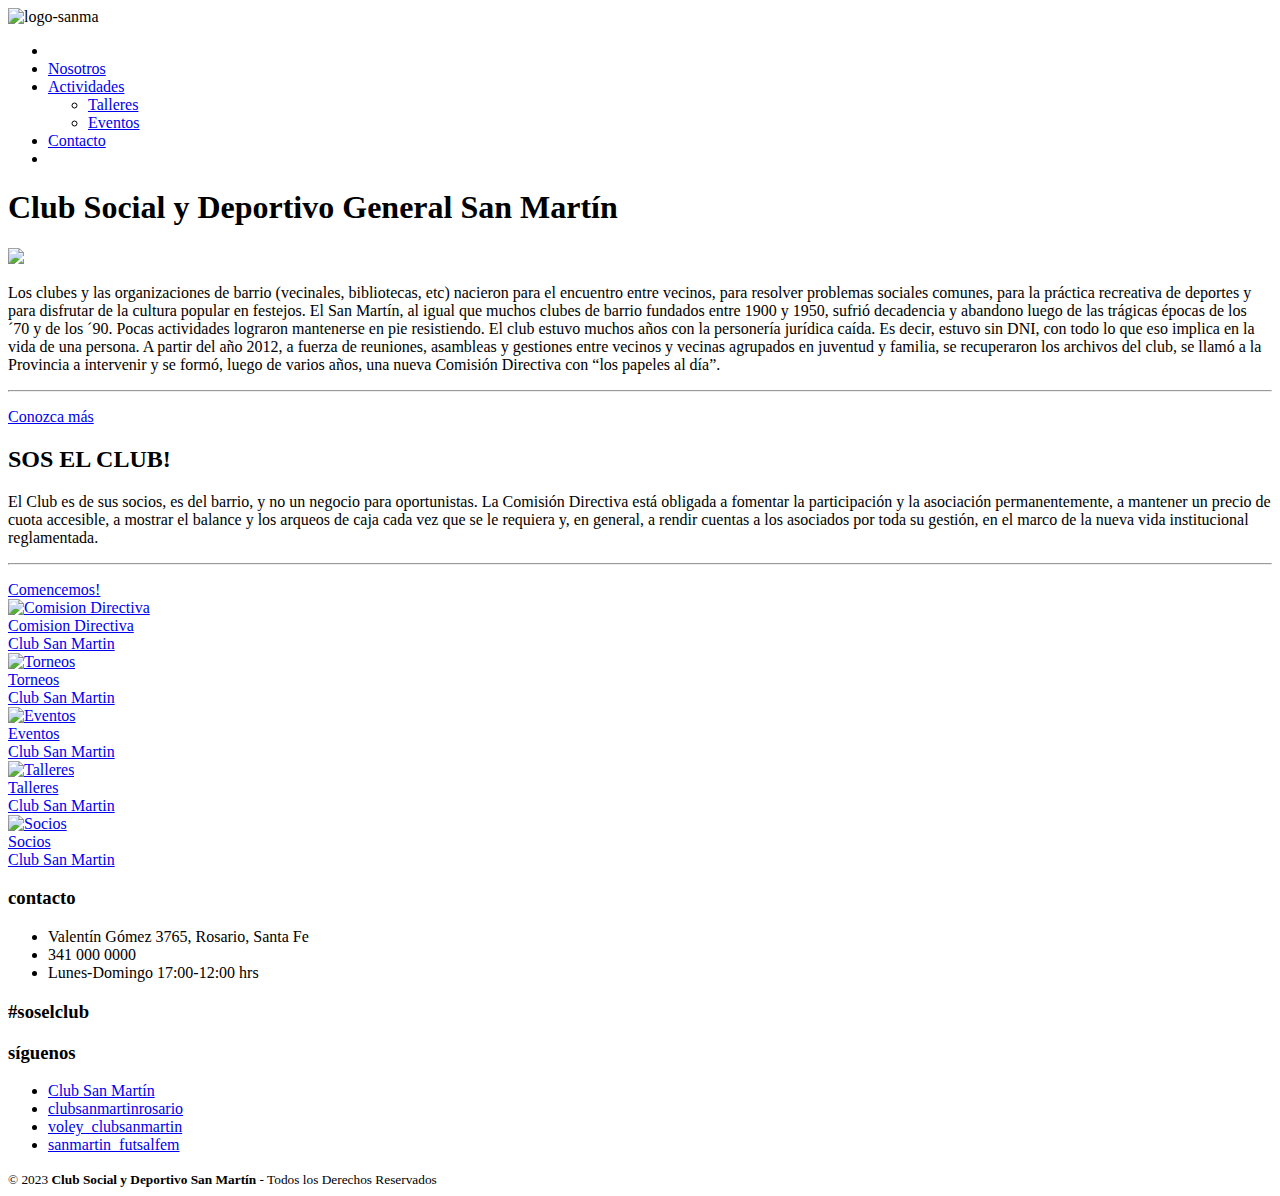
==== club-project/src/main/resources/templates/index.html @ ca695dd6 "falta hoja de estilo con media querys" ====
<!DOCTYPE html>
<html lang="es-AR">
<head>
<meta charset="utf-8" />
<meta name="viewport" content="width=device-width, initial-scale=1, shrink-to-fit=no" />
<meta name="description" content="Club San Martin" />
<meta name="Jimena Carracedo" content="Club San Martin" />
<script src="https://kit.fontawesome.com/cabb834c97.js" crossorigin="anonymous"></script>
<title>Club San Martin</title>


<!-- Favicon-->
<link rel="icon" type="image/x-icon" href="./assets/favicon.ico" />
<link rel="stylesheet" href="./styles/style.css" type="text/css"/>

<!-- SimpleLightbox plugin CSS-->
<link href="https://cdnjs.cloudflare.com/ajax/libs/SimpleLightbox/2.1.0/simpleLightbox.min.css" rel="stylesheet" />
</head>


<body id="page-top">
	<!-- Navigation-->
	  <nav>
      <!--<div class="contenedor-nav">-->
      <div class="logo">
        <img src="/assets/img/favicon.jpg" alt="logo-sanma">
      </div>
      <div class="menu-nav">
        <ul class="menu-horizontal">
          <li><a href="#"><i class="fa-solid fa-house"></i></a></li>
          <li><a href="#">Nosotros</a></li>
          <li>
            <a href="#">Actividades</a>
            <ul class="menu-vertical">
              <li><a href="#">Talleres</a></li>
              <li><a href="#">Eventos</a></li>
            </ul>
          </li>
          <li><a href="#">Contacto</a></li>
          <li><a href="socio/login"><i class="fa-solid fa-user"></i></a></li>
        </ul>
      </div>
    </nav>

	<!-- Masthead-->
	<header class="masthead">
		<div class="container px-4 px-lg-5 h-100">
			<div class="row gx-4 gx-lg-5 h-100 align-items-center justify-content-center text-center">
				<div class="col-lg-8 align-self-end">
					<h1 class="text-white font-weight-bold">Club Social y Deportivo General San Martín</h1>
					<img src="./assets/img/favicon-modified.png"/>
					<p class="texto">Los clubes y las organizaciones de barrio (vecinales, bibliotecas, etc) nacieron para el encuentro entre vecinos, para resolver problemas sociales comunes, para la práctica recreativa de deportes y para disfrutar de la cultura popular en festejos. El San Martín, al igual que muchos clubes de barrio fundados entre 1900 y 1950, sufrió decadencia y abandono luego de las trágicas épocas de los ´70 y de los ´90. Pocas actividades lograron mantenerse en pie resistiendo. El club estuvo muchos años con la personería jurídica caída. Es decir, estuvo sin DNI, con todo lo que eso implica en la vida de una persona. 
                        A partir del año 2012, a fuerza de reuniones, asambleas y gestiones entre vecinos y vecinas agrupados en juventud y familia, se recuperaron los archivos del club, se llamó a la Provincia a intervenir y se formó, luego de varios años, una nueva Comisión Directiva con “los papeles al día”.
                        </p>
                    <hr class="divider" />
				</div>
				<div class="col-lg-8 align-self-baseline">
					<p class="text-white-75 mb-5"></p>
					<a class="btn btn-primary btn-xl" href="#about">Conozca más</a>
				</div>
			</div>
		</div>
	</header>
	<!-- About-->
	<section class="page-section bg-primary" id="about">
		<div class="container px-4 px-lg-5">
			<div class="row gx-4 gx-lg-5 justify-content-center">
				<div class="col-lg-8 text-center">
					<h2 class="text-white font-weight-bold">SOS EL CLUB!</h2>
					<p class="texto">El Club es de sus socios, es del barrio, y no un negocio para oportunistas. 
                        La Comisión Directiva está obligada a fomentar la participación y la asociación permanentemente, a mantener un precio de cuota accesible, a mostrar el balance y los arqueos de caja cada vez que se le requiera y, en general, a rendir cuentas a los asociados por toda su gestión, en el marco de la nueva vida institucional reglamentada.
                        </p>
                    <hr class="divider divider-light" />
					<p class="text-white-75 mb-4"></p>
					<a class="btn btn-light btn-xl" href="#portfolio">Comencemos!</a>
				</div>
			</div>
		</div>
	</section>
	<!-- Services-->
	
	<!-- Portfolio-->
	<div id="portfolio">
		<div class="container-fluid p-0">
			<div class="row g-0">
				<div class="col-lg-4 col-sm-6">
					<a class="portfolio-box" href="./assets/img/comisiondirectiva.jpg" width=1080px height=1080px title="Comision Directiva">
						<img class="img-fluid" src="./assets/img/comisiondirectiva.jpg" width=1080px height=1080px alt="Comision Directiva" />
						<div class="portfolio-box-caption">
							<div class="project-category text-white-50">Comision Directiva</div>
							<div class="project-name">Club San Martin</div>
						</div>
					</a>
				</div>
				<div class="col-lg-4 col-sm-6">
					<a class="portfolio-box" href="./assets/img/torneos.jpg" width=1080px height=1080px title="Torneos">
						<img class="img-fluid" src="./assets/img/torneos.jpg" width=1080px height=1080px alt="Torneos" />
						<div class="portfolio-box-caption">
							<div class="project-category text-white-50">Torneos</div>
							<div class="project-name">Club San Martin</div>
						</div>
					</a>
				</div>
				<div class="col-lg-4 col-sm-6">
					<a class="portfolio-box" href="./assets/img/eventos.jpg"  width=1080px height=1080px title="Eventos">
						<img class="img-fluid" src="./assets/img/eventos.jpg" width=1080px height=1080px alt="Eventos"/>
						<div class="portfolio-box-caption">
							<div class="project-category text-white-50">Eventos</div>
							<div class="project-name">Club San Martin</div>
						</div>
					</a>
				</div>
				<div class="col-lg-4 col-sm-6">
					<a class="portfolio-box" href="talleres.html" width=1080px height=1080px title="Talleres">
						<img class="img-fluid" src="./assets/img/talleres.jpg" width=1080px height=1080px alt="Talleres" />
						<div class="portfolio-box-caption">
							<div class="project-category text-white-50">Talleres</div>
							<div class="project-name">Club San Martin</div>
						</div>
					</a>
				</div>
				<div class="col-lg-4 col-sm-6">
					<a class="portfolio-box" href="./assets/img/socios.jpg" width=1080px height=1080px title="Socios">
						<img class="img-fluid" src="./assets/img/socios.jpg" width=1080px height=1080px alt="Socios" />
						<div class="portfolio-box-caption">
							<div class="project-category text-white-50">Socios</div>
							<div class="project-name">Club San Martin</div>
						</div>
					</a>
				</div>
				
				</div>
			</div>
		</div>
	</div>
	<!-- Call to action-->
	
	<!-- Contact-->
	
	<!-- Footer-->
	<footer>
		<footer>
      <div class="container-up">
        <div class="row">
          <h3>contacto</h3>
          <div class="liner"></div>
          <ul>
            <li>
              <span class="icon"><i class="fa fa-map-marker" aria-hidden="true"></i></span>
              <span class="texto">Valentín Gómez 3765, Rosario, Santa Fe</span>
            </li>
            <li>
              <span class="icon"><i class="fa fa-whatsapp" aria-hidden="true"></i></span>
              <span class="texto">341 000 0000</span>
            </li>
            <li>
              <span class="icon"><i class="fa fa-clock-o" aria-hidden="true"></i></span>
              <span class="texto">Lunes-Domingo 17:00-12:00 hrs</span>
            </li>
          </ul>
          
        </div>
        <div class="row">
          <h3 class="hashtag">#soselclub</h3>
        </div>
        <div class="row">
            <h3>síguenos</h3>
          <div class="liner"></div>
          <ul class="redes">
          <li>
           <span class="icon"><i class="fa-brands fa-facebook-f"></i></span>
           <span class="texto"><a class="link" href="https://www.facebook.com/profile.php?id=100063147117030">Club San Martín</a></span>
            </li>
            
          <li>
           <span class="icon"><i class="fa-brands fa-instagram"></i></span>
           <span class="texto"><a class="link" href="https://instagram.com/voley_clubsanmartin?igshid=YmMyMTA2M2Y=">clubsanmartinrosario</a></span>
            </li>
            
          <li>
           <span class="icon"><i class="fa-brands fa-instagram"></i></span>
           <span class="texto"><a class="link" href="https://instagram.com/voley_clubsanmartin?igshid=YmMyMTA2M2Y=">voley_clubsanmartin</a></span>
            </li>
            
          <li>
           <span class="icon"><i class="fa-brands fa-instagram"></i></span>
           <span class="texto"><a class="link" href="https://instagram.com/sanmartin_futsalfem?igshid=YmMyMTA2M2Y=">sanmartin_futsalfem</a></span>
            </li>
           </ul>
        </div>
      </div>
      
      
      <div class="container-down">
        <div class="derechos">
        <small>&copy; 2023 <b>Club Social y Deportivo San Martín</b> - Todos los Derechos Reservados</small>
      
    </div>
   </div>
    </footer>

	</footer>

	<!-- Bootstrap core JS-->
	<script src="https://cdn.jsdelivr.net/npm/bootstrap@5.1.3/dist/js/bootstrap.bundle.min.js"></script>
	<!-- SimpleLightbox plugin JS-->
	<script src="https://cdnjs.cloudflare.com/ajax/libs/SimpleLightbox/2.1.0/simpleLightbox.min.js"></script>
	<!-- Core theme JS-->
	<script src="js/scripts.js"></script>
	<!-- * * * * * * * * * * * * * * * * * * * * * * * * * * * * * * * * * * * * * * * *-->
	<!-- * *                               SB Forms JS                               * *-->
	<!-- * * Activate your form at https://startbootstrap.com/solution/contact-forms * *-->
	<!-- * * * * * * * * * * * * * * * * * * * * * * * * * * * * * * * * * * * * * * * *-->
	<script src="https://cdn.startbootstrap.com/sb-forms-latest.js"></script>
</body>
</html>
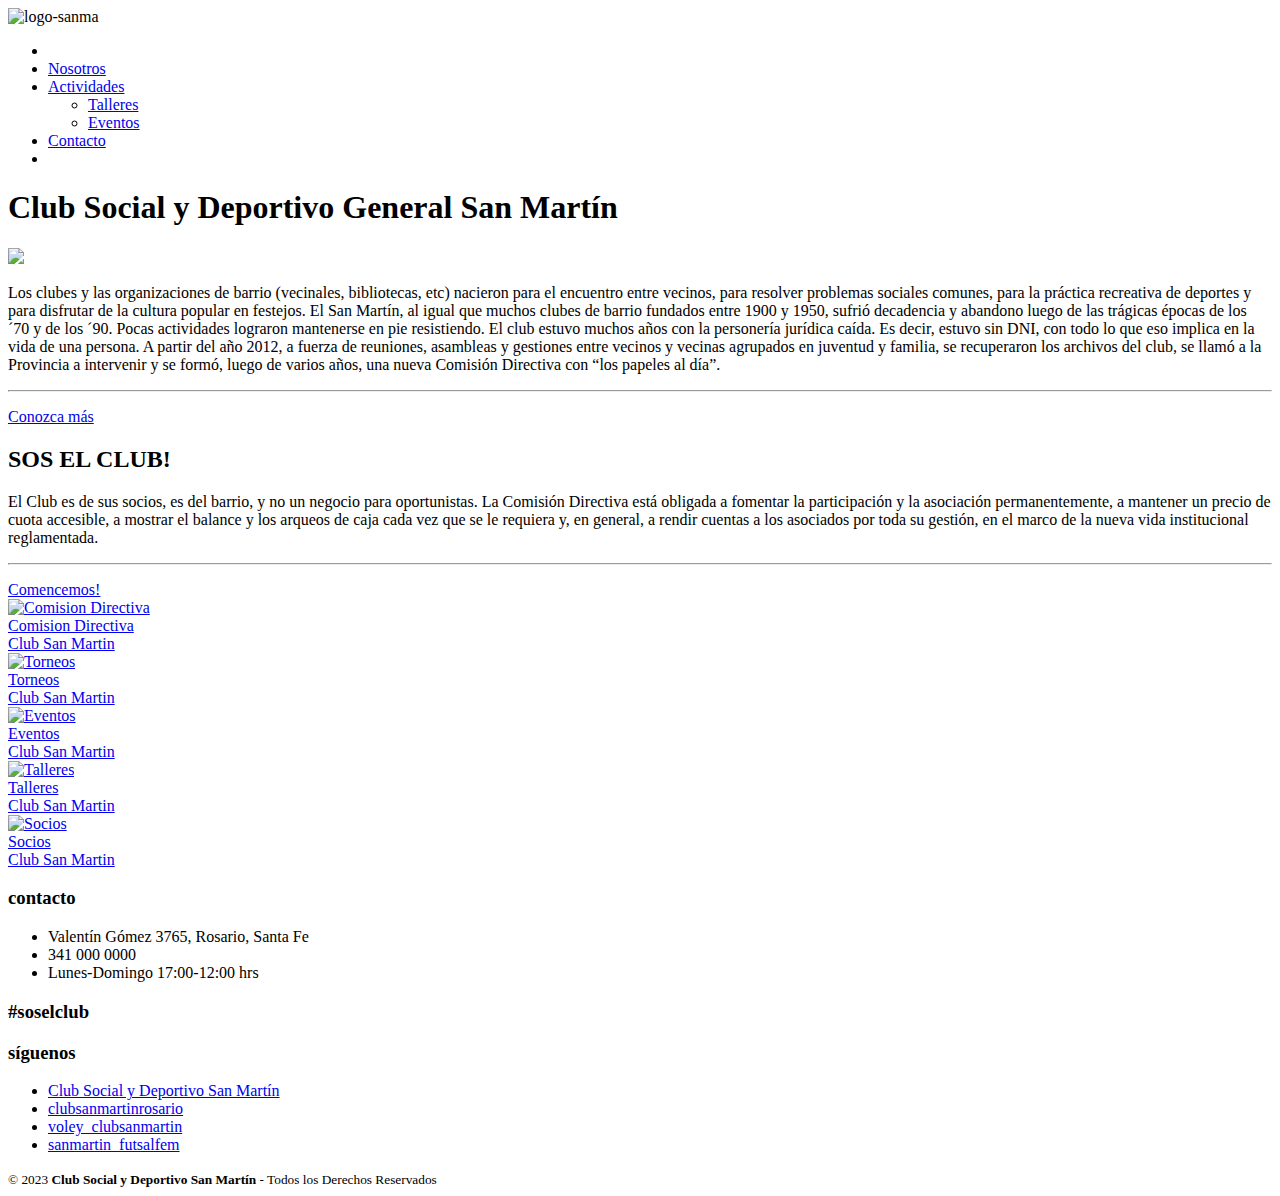
==== commit 1ec4f842: "Update index.html" ====
--- a/club-project/src/main/resources/templates/index.html
+++ b/club-project/src/main/resources/templates/index.html
@@ -138,53 +138,52 @@
 	<!-- Contact-->
 	
 	<!-- Footer-->
-	<footer>
-		<footer>
+<footer>
       <div class="container-up">
-        <div class="row">
+        <div class="footer-block">
           <h3>contacto</h3>
           <div class="liner"></div>
-          <ul>
+          <ul class="datos-contacto">
             <li>
               <span class="icon"><i class="fa fa-map-marker" aria-hidden="true"></i></span>
-              <span class="texto">Valentín Gómez 3765, Rosario, Santa Fe</span>
+              <span class="block-text">Valentín Gómez 3765, Rosario, Santa Fe</span>
             </li>
             <li>
               <span class="icon"><i class="fa fa-whatsapp" aria-hidden="true"></i></span>
-              <span class="texto">341 000 0000</span>
+              <span class="block-text">341 000 0000</span>
             </li>
             <li>
               <span class="icon"><i class="fa fa-clock-o" aria-hidden="true"></i></span>
-              <span class="texto">Lunes-Domingo 17:00-12:00 hrs</span>
+              <span class="block-text">Lunes-Domingo 17:00-12:00 hrs</span>
             </li>
           </ul>
           
         </div>
-        <div class="row">
+        <div class="footer-block">
           <h3 class="hashtag">#soselclub</h3>
         </div>
-        <div class="row">
+        <div class="footer-block">
             <h3>síguenos</h3>
           <div class="liner"></div>
           <ul class="redes">
           <li>
            <span class="icon"><i class="fa-brands fa-facebook-f"></i></span>
-           <span class="texto"><a class="link" href="https://www.facebook.com/profile.php?id=100063147117030">Club San Martín</a></span>
+           <span class="block-text"><a class="link" href="https://www.facebook.com/profile.php?id=100063147117030">Club Social y Deportivo San Martín</a></span>
             </li>
             
           <li>
            <span class="icon"><i class="fa-brands fa-instagram"></i></span>
-           <span class="texto"><a class="link" href="https://instagram.com/voley_clubsanmartin?igshid=YmMyMTA2M2Y=">clubsanmartinrosario</a></span>
+           <span class="block-text"><a class="link" href="https://instagram.com/voley_clubsanmartin?igshid=YmMyMTA2M2Y=">clubsanmartinrosario</a></span>
             </li>
             
           <li>
            <span class="icon"><i class="fa-brands fa-instagram"></i></span>
-           <span class="texto"><a class="link" href="https://instagram.com/voley_clubsanmartin?igshid=YmMyMTA2M2Y=">voley_clubsanmartin</a></span>
+           <span class="block-text"><a class="link" href="https://instagram.com/voley_clubsanmartin?igshid=YmMyMTA2M2Y=">voley_clubsanmartin</a></span>
             </li>
             
           <li>
            <span class="icon"><i class="fa-brands fa-instagram"></i></span>
-           <span class="texto"><a class="link" href="https://instagram.com/sanmartin_futsalfem?igshid=YmMyMTA2M2Y=">sanmartin_futsalfem</a></span>
+           <span class="block-text"><a class="link" href="https://instagram.com/sanmartin_futsalfem?igshid=YmMyMTA2M2Y=">sanmartin_futsalfem</a></span>
             </li>
            </ul>
         </div>
@@ -198,8 +197,7 @@
     </div>
    </div>
     </footer>
-
-	</footer>
+	
 
 	<!-- Bootstrap core JS-->
 	<script src="https://cdn.jsdelivr.net/npm/bootstrap@5.1.3/dist/js/bootstrap.bundle.min.js"></script>
@@ -213,4 +211,4 @@
 	<!-- * * * * * * * * * * * * * * * * * * * * * * * * * * * * * * * * * * * * * * * *-->
 	<script src="https://cdn.startbootstrap.com/sb-forms-latest.js"></script>
 </body>
-</html>+</html>
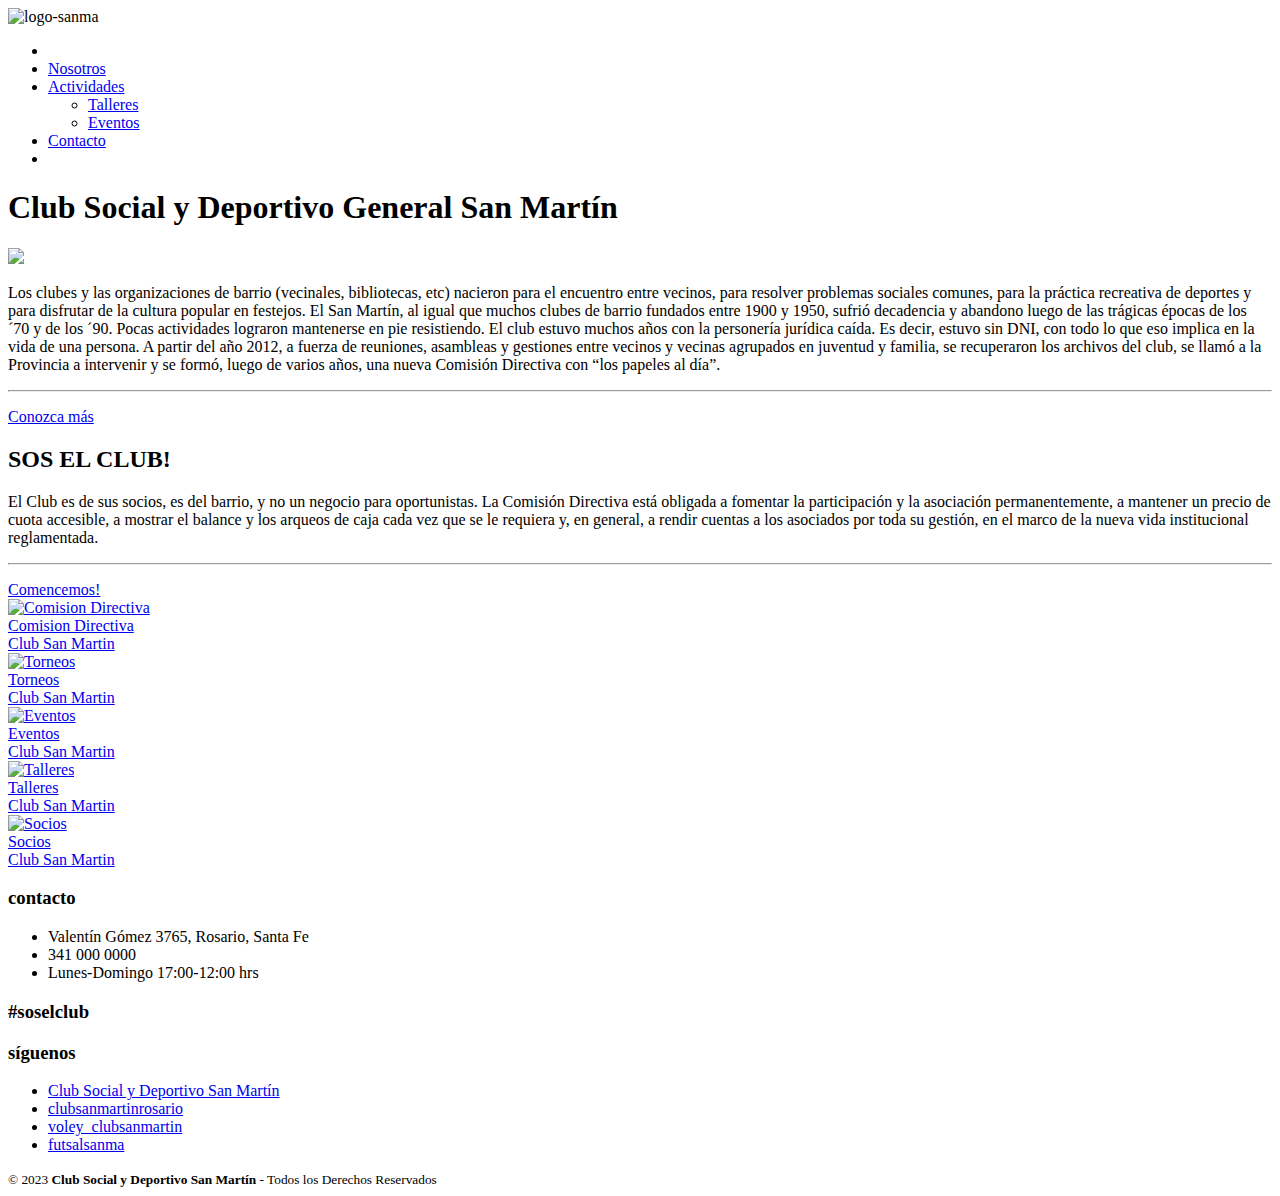
==== commit ab2efc77: "Update index.html" ====
--- a/club-project/src/main/resources/templates/index.html
+++ b/club-project/src/main/resources/templates/index.html
@@ -21,7 +21,6 @@
 <body id="page-top">
 	<!-- Navigation-->
 	  <nav>
-      <!--<div class="contenedor-nav">-->
       <div class="logo">
         <img src="/assets/img/favicon.jpg" alt="logo-sanma">
       </div>
@@ -183,7 +182,7 @@
             
           <li>
            <span class="icon"><i class="fa-brands fa-instagram"></i></span>
-           <span class="block-text"><a class="link" href="https://instagram.com/sanmartin_futsalfem?igshid=YmMyMTA2M2Y=">sanmartin_futsalfem</a></span>
+           <span class="block-text"><a class="link" href="https://instagram.com/futsalsanma?igshid=NTc4MTIwNjQ2YQ==">futsalsanma</a></span>
             </li>
            </ul>
         </div>
